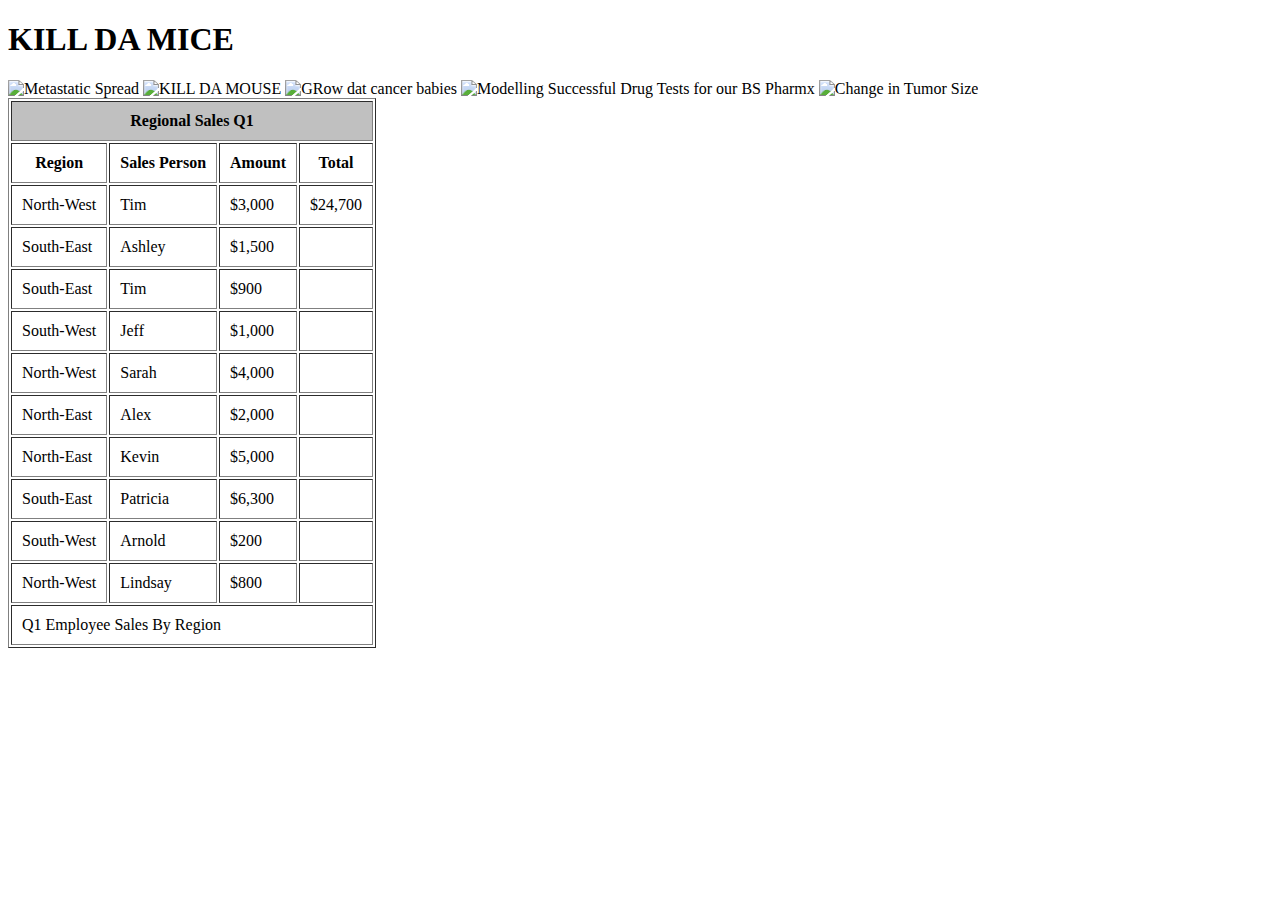
==== ParkingLot_ScratchPaper/index.html @ dc9ca165 "Mostly to get the green box" ====
<!DOCTYPE html>
<html>
<head>
<meta charset="UTF-8">
<title> Activity 4 </title>

</head>

<body>

<h1>KILL DA MICE</h1>

<img src="file:///Users/stephenmonteiro/DS_Bootcamp_HW/Monteiro_wk5_Matplotlib/Pymaceuticals/report_graphics/metastatic_spread.png" width="1000" alt="Metastatic Spread"/>
<img src="file:///Users/stephenmonteiro/DS_Bootcamp_HW/Monteiro_wk5_Matplotlib/Pymaceuticals/report_graphics/treatment_survival_rates.png" width="1000" alt="KILL DA MOUSE"/>
<img src="file:///Users/stephenmonteiro/DS_Bootcamp_HW/Monteiro_wk5_Matplotlib/Pymaceuticals/report_graphics/tumor_response.png" width="1000" alt="GRow dat cancer babies"/>
<img src="file:///Users/stephenmonteiro/DS_Bootcamp_HW/Monteiro_wk5_Matplotlib/Pymaceuticals/report_graphics/tumorsize_change_cb.png" width="1000" alt="Modelling Successful Drug Tests for our BS Pharmx"/>
<img src="file:///Users/stephenmonteiro/DS_Bootcamp_HW/Monteiro_wk5_Matplotlib/Pymaceuticals/report_graphics/tumorsize_change.png" width="1000" alt="Change in Tumor Size"/>

<table border="1px"  cellpadding="10" style="font-family:calibri">
<thead>
    <tr><td colspan=4 align="center" bgcolor="silver" ><strong>Regional Sales Q1</strong></tr>
    <th>
            Region			
    </th>
    <th>
            Sales Person
    </th> 
    <th>
            Amount
    </th>
    <th>
            Total
    </th>
</thead>
<tr>
    <td>
            North-West	
    </td>
    <td>
            Tim	
    </td>
    <td>
            $3,000 	
    </td>
    <td>
            $24,700 
    </td>
</tr>
<tr>
    <td>
            South-East		
    </td>
    <td>
            Ashley	
    </td>
    <td>
            $1,500 
    </td>
    <td>
            
    </td>
</tr>
<tr>
    <td>
            South-East	
    </td>
    <td>
            Tim	 		
    </td>
    <td>
            $900
    </td>
    <td>
            
    </td>
</tr>
<tr>
    <td>
            South-West	
    </td>
    <td>
            Jeff	 		
    </td>
    <td>
            $1,000 	
    </td>
    <td>
            
    </td>
</tr>
<tr>
    <td>
            North-West	
    </td>
    <td>
            Sarah		
    </td>
    <td>
            $4,000 	
    </td>
    <td>
            
    </td>
</tr>
<tr>
    <td>
            North-East	
    </td>
    <td>
            Alex		
    </td>
    <td>
            $2,000 	
    </td>
    <td>
            
    </td>
</tr>
<tr>
    <td>
            North-East	
    </td>
    <td>
            Kevin	
    </td>
    <td>
            $5,000 	
    </td>
    <td>
            
    </td>
</tr>
<tr>
    <td>
            South-East	
    </td>
    <td>
            Patricia		
    </td>
    <td>
            $6,300 	
    </td>
    <td>
            
    </td>
</tr>
<tr>
    <td>
            South-West		
    </td>
    <td>
            Arnold		
    </td>
    <td>
            $200 
    </td>
    <td>
            
    </td>
</tr>
<tr>
    <td>
            North-West	
    </td>
    <td>
            Lindsay		
    </td>
    <td>
            $800 	
    </td>
    <td>
            
    </td>
</tr>
<tr><td colspan=4>Q1 Employee Sales By Region</td></tr>
</table>  
</body>
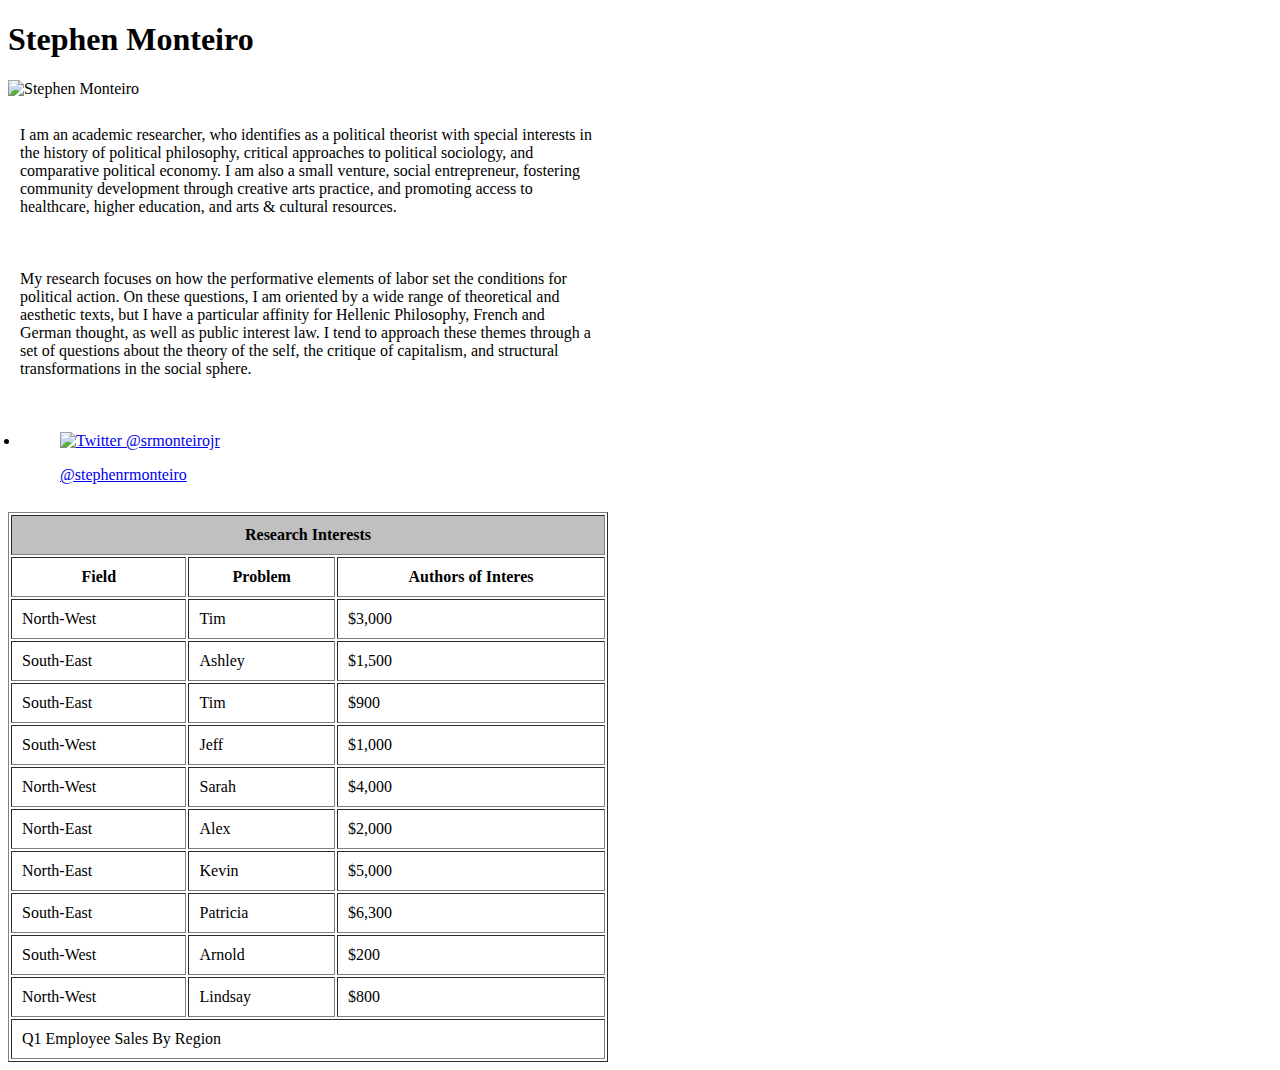
==== commit 139ad50c: "Initial range selected" ====
--- a/ParkingLot_ScratchPaper/index.html
+++ b/ParkingLot_ScratchPaper/index.html
@@ -2,34 +2,59 @@
 <html>
 <head>
 <meta charset="UTF-8">
-<title> Activity 4 </title>
+<title> Stephen Monteiro</title>
 
 </head>
 
 <body>
 
-<h1>KILL DA MICE</h1>
+<h1>Stephen Monteiro</h1>
 
-<img src="file:///Users/stephenmonteiro/DS_Bootcamp_HW/Monteiro_wk5_Matplotlib/Pymaceuticals/report_graphics/metastatic_spread.png" width="1000" alt="Metastatic Spread"/>
-<img src="file:///Users/stephenmonteiro/DS_Bootcamp_HW/Monteiro_wk5_Matplotlib/Pymaceuticals/report_graphics/treatment_survival_rates.png" width="1000" alt="KILL DA MOUSE"/>
-<img src="file:///Users/stephenmonteiro/DS_Bootcamp_HW/Monteiro_wk5_Matplotlib/Pymaceuticals/report_graphics/tumor_response.png" width="1000" alt="GRow dat cancer babies"/>
-<img src="file:///Users/stephenmonteiro/DS_Bootcamp_HW/Monteiro_wk5_Matplotlib/Pymaceuticals/report_graphics/tumorsize_change_cb.png" width="1000" alt="Modelling Successful Drug Tests for our BS Pharmx"/>
-<img src="file:///Users/stephenmonteiro/DS_Bootcamp_HW/Monteiro_wk5_Matplotlib/Pymaceuticals/report_graphics/tumorsize_change.png" width="1000" alt="Change in Tumor Size"/>
+<img src="https://media.licdn.com/dms/image/C4D03AQGxuFdH97hwyQ/profile-displayphoto-shrink_200_200/0?e=1561593600&v=beta&t=iIfXXJU20QQZ5J6S_mxhThx0kRbiQ_1Wtp8iNmLcmuU" width="200" alt="Stephen Monteiro"/>
 
-<table border="1px"  cellpadding="10" style="font-family:calibri">
+<table border="0px" width="600" cellpadding="10" style="font-family:calibri">
+               
+        <tr>
+                <td>
+                        <p>I am an academic researcher, who identifies as a political theorist with special interests in the history of political philosophy, critical approaches to political sociology, and comparative political economy. I am also a small venture, social entrepreneur, fostering community development through creative arts practice, and promoting access to healthcare, higher education, and arts & cultural resources.</p>
+                </td>  
+        </tr>
+
+        <tr>
+                <td>
+                                <p>My research focuses on how the performative elements of labor set the conditions for political action. On these questions, I am oriented by a wide range of theoretical and aesthetic texts, but I have a particular affinity for Hellenic Philosophy, French and German thought, as well as public interest law. I tend to approach these themes through a set of questions about the theory of the self, the critique of capitalism, and structural transformations in the social sphere. </p>
+                </td> 
+        </tr>
+        <tr>
+                 <td>
+                        <li>
+                                <ul>
+                                        <a href="https://twitter.com/srmonteirojr"><img src="https://visualpharm.com/assets/700/Twitter-595b40b65ba036ed117d4613.svg" width="50" alt="Twitter"/> @srmonteirojr</a>
+                                </ul>
+                                <ul>
+                                        <a href="https://cdn2.iconfinder.com/data/icons/popular-social-media-flat/48/Popular_Social_Media-22-512.png" width="50" alt="LinkedIn"/> @stephenrmonteiro</a>
+                                </ul>
+                        
+                        </li>
+                </td> 
+        </tr>
+
+
+
+
+
+
+<table border="1px" width="600" cellpadding="10" style="font-family:calibri">
 <thead>
-    <tr><td colspan=4 align="center" bgcolor="silver" ><strong>Regional Sales Q1</strong></tr>
+    <tr><td colspan=3 align="center" bgcolor="silver" ><strong>Research Interests</strong></tr>
     <th>
-            Region			
+            Field			
     </th>
     <th>
-            Sales Person
+            Problem
     </th> 
     <th>
-            Amount
-    </th>
-    <th>
-            Total
+            Authors of Interes
     </th>
 </thead>
 <tr>
@@ -42,9 +67,6 @@
     <td>
             $3,000 	
     </td>
-    <td>
-            $24,700 
-    </td>
 </tr>
 <tr>
     <td>
@@ -56,9 +78,7 @@
     <td>
             $1,500 
     </td>
-    <td>
-            
-    </td>
+
 </tr>
 <tr>
     <td>
@@ -70,9 +90,7 @@
     <td>
             $900
     </td>
-    <td>
-            
-    </td>
+
 </tr>
 <tr>
     <td>
@@ -84,9 +102,7 @@
     <td>
             $1,000 	
     </td>
-    <td>
-            
-    </td>
+
 </tr>
 <tr>
     <td>
@@ -98,9 +114,7 @@
     <td>
             $4,000 	
     </td>
-    <td>
-            
-    </td>
+
 </tr>
 <tr>
     <td>
@@ -112,9 +126,7 @@
     <td>
             $2,000 	
     </td>
-    <td>
-            
-    </td>
+
 </tr>
 <tr>
     <td>
@@ -126,9 +138,7 @@
     <td>
             $5,000 	
     </td>
-    <td>
-            
-    </td>
+
 </tr>
 <tr>
     <td>
@@ -140,9 +150,7 @@
     <td>
             $6,300 	
     </td>
-    <td>
-            
-    </td>
+
 </tr>
 <tr>
     <td>
@@ -154,9 +162,7 @@
     <td>
             $200 
     </td>
-    <td>
-            
-    </td>
+
 </tr>
 <tr>
     <td>
@@ -168,9 +174,7 @@
     <td>
             $800 	
     </td>
-    <td>
-            
-    </td>
+
 </tr>
 <tr><td colspan=4>Q1 Employee Sales By Region</td></tr>
 </table>  
